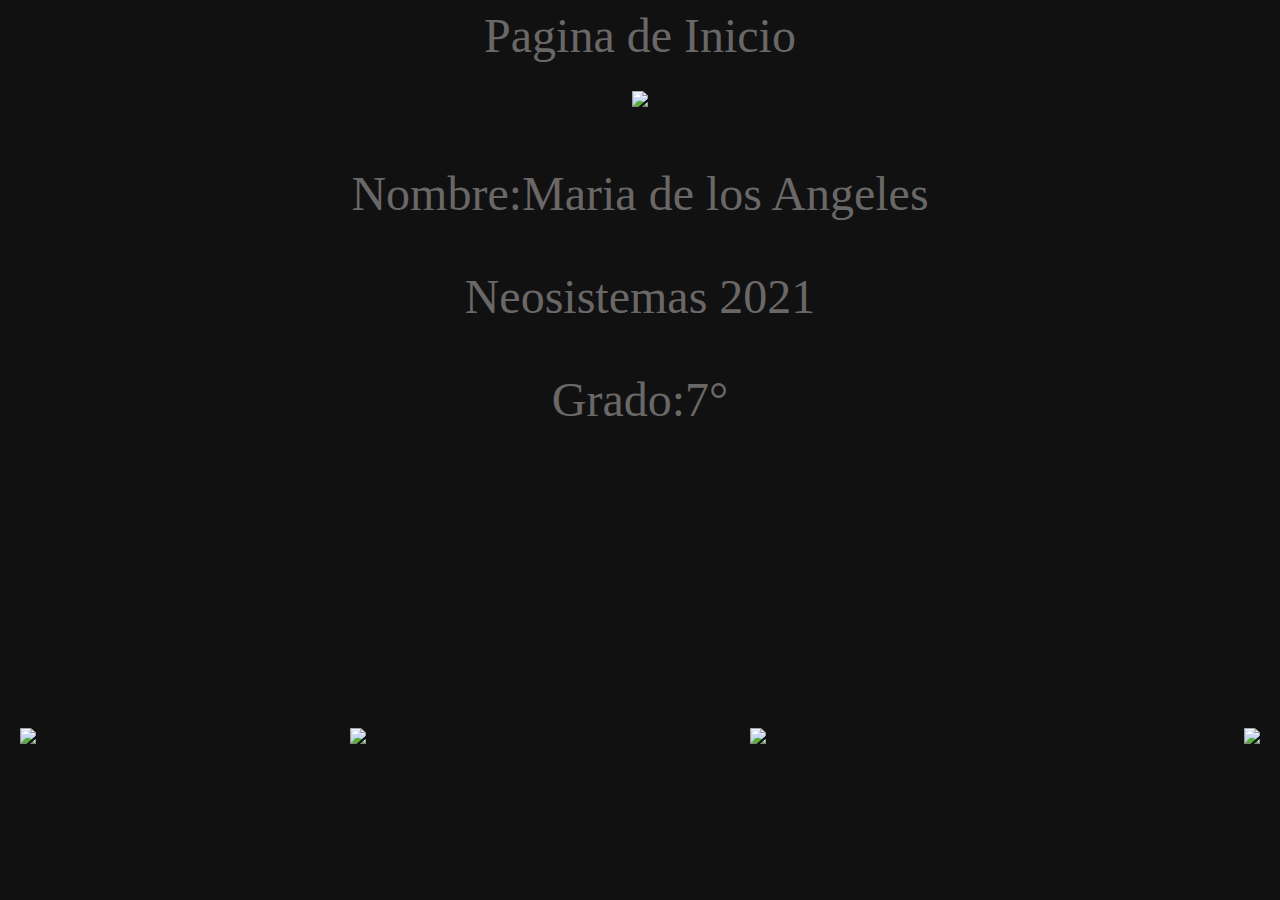
==== index.html @ 0d28a339 "Add files via upload" ====
<!DOCTYPE html>
<html>
<head>
	<font color="#6A6767">
		<font size="20">
		<center>Pagina de Inicio</center>
		<body bgcolor="#111111">
	<center>
		<img src="Icono.jpg">
	</center>
<div align="center">
	<font color="#6A6767">
    <font size="8">
	<p>Nombre:Maria de los Angeles</p>
	<p>Neosistemas 2021</p>
	<p>Grado:7°</p>
</div>

 <body> <div style="position: absolute; left: 20px; top: 700px">
        <a href="Periodo1.html"><img src="Boton primer periodo.png"></a></div></body>
 <body> <div style="position: absolute; left: 350px; top: 700px">
        <a href="Periodo2.html"><img src="Boton segundo periodo.png"></a></div></body>
 <body> <div style="position: absolute; left: 750px; top: 700px">
        <a href="Periodo3.html"><img src="Boton tercer periodo.png"></a></div></body>
 <body> <div style="position: absolute; right: 20px; top: 700px">
        <a href="Periodo4.html"><img src="Boton cuarto periodo.png"></a></div></body>
</head>
<body>

</body>
</html>
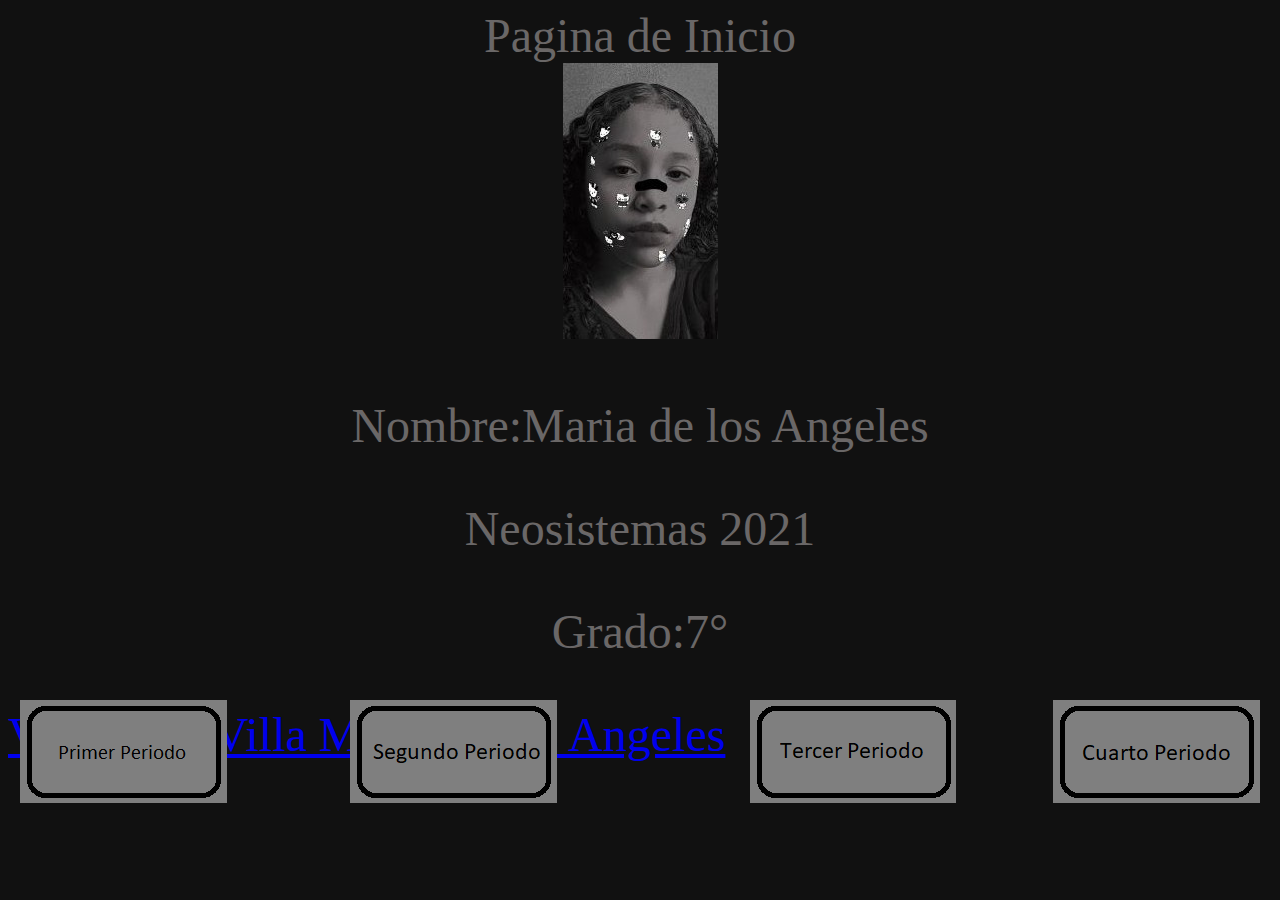
==== commit 73a35d8e: "Add files via upload" ====
--- a/index.html
+++ b/index.html
@@ -26,6 +26,6 @@
         <a href="Periodo4.html"><img src="Boton cuarto periodo.png"></a></div></body>
 </head>
 <body>
-
+<a href="https://mxrixangelesv.github.io/Semana1-PagWeb/">Velasquez Villa Maria de los Angeles</a><br>
 </body>
 </html>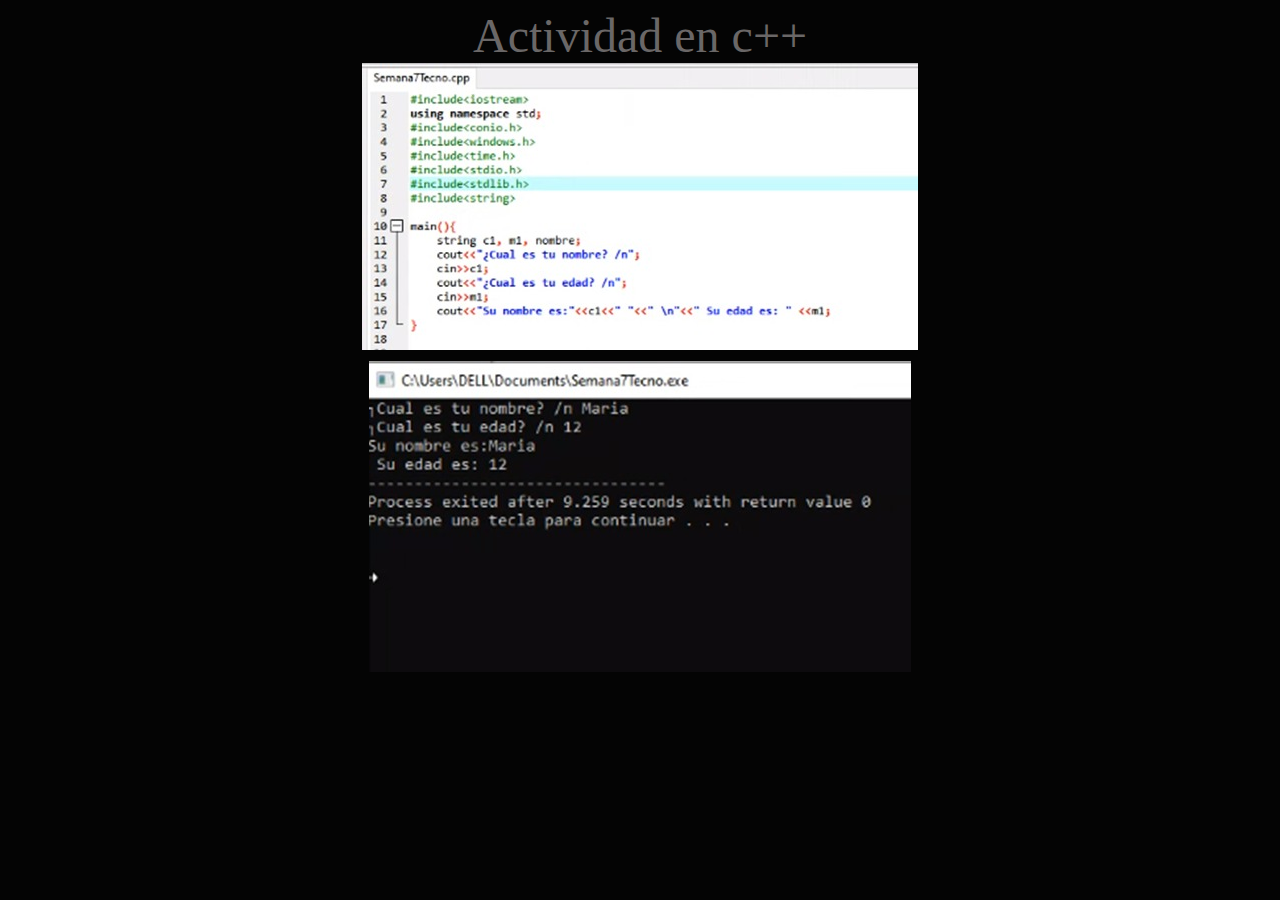
==== commit 107bd0db: "Add files via upload" ====
--- a/index.html
+++ b/index.html
@@ -2,30 +2,13 @@
 <html>
 <head>
 	<font color="#6A6767">
-		<font size="20">
-		<center>Pagina de Inicio</center>
-		<body bgcolor="#111111">
+		 <font size="24" face="Cooper Black">
+		<center>Actividad en c++</center>
+</head>
+<body bgcolor="#040404">
 	<center>
-		<img src="Icono.jpg">
+		<img src="Algoritmo c++.jpeg">
 	</center>
-<div align="center">
-	<font color="#6A6767">
-    <font size="8">
-	<p>Nombre:Maria de los Angeles</p>
-	<p>Neosistemas 2021</p>
-	<p>Grado:7°</p>
-</div>
-
- <body> <div style="position: absolute; left: 20px; top: 700px">
-        <a href="Periodo1.html"><img src="Boton primer periodo.png"></a></div></body>
- <body> <div style="position: absolute; left: 350px; top: 700px">
-        <a href="Periodo2.html"><img src="Boton segundo periodo.png"></a></div></body>
- <body> <div style="position: absolute; left: 750px; top: 700px">
-        <a href="Periodo3.html"><img src="Boton tercer periodo.png"></a></div></body>
- <body> <div style="position: absolute; right: 20px; top: 700px">
-        <a href="Periodo4.html"><img src="Boton cuarto periodo.png"></a></div></body>
-</head>
-<body>
-<a href="https://mxrixangelesv.github.io/Semana1-PagWeb/">Velasquez Villa Maria de los Angeles</a><br>
-</body>
-</html>+	<center>
+		<img src="Algoritmo semana 7.jpeg">
+	</center>
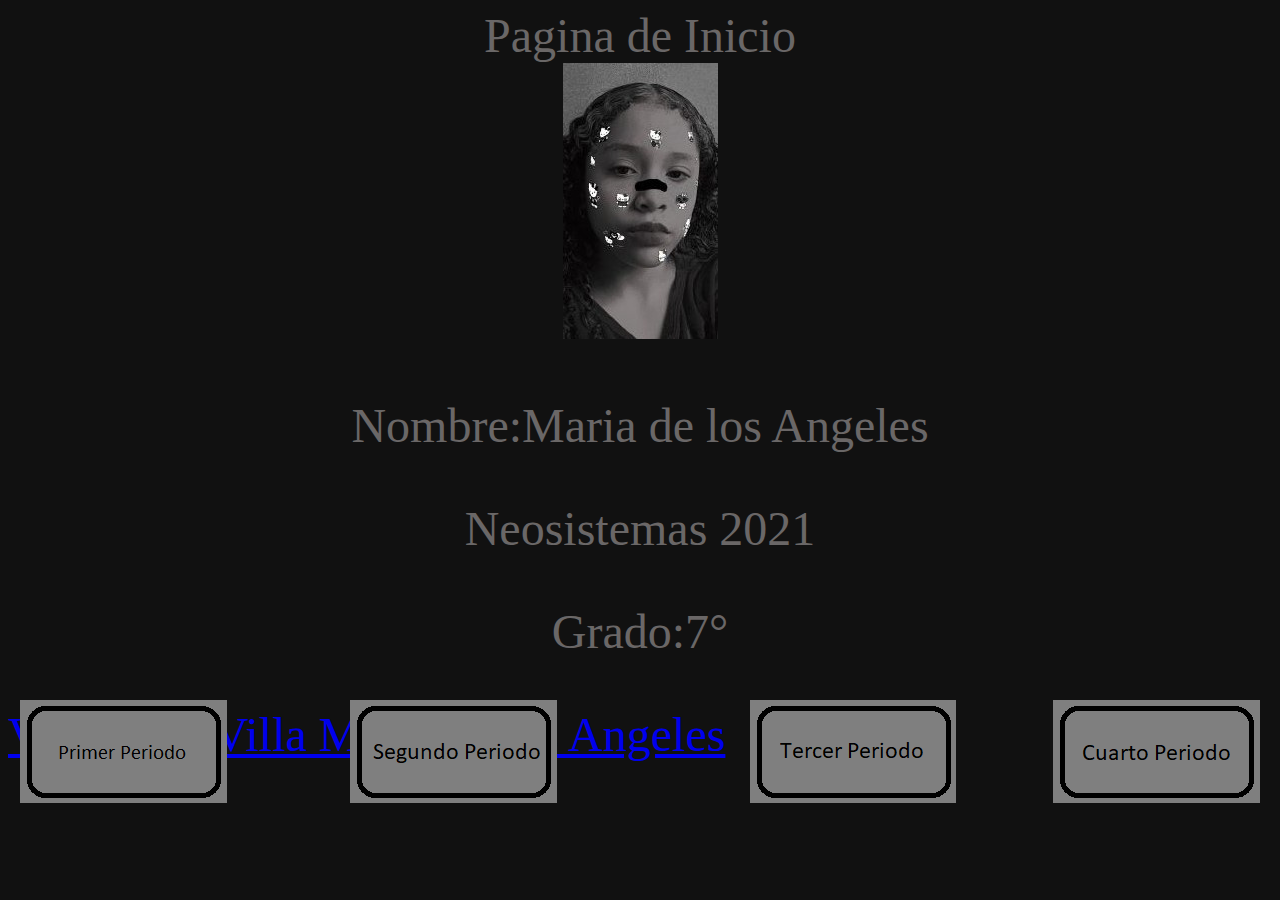
==== commit f494326b: "Add files via upload" ====
--- a/index.html
+++ b/index.html
@@ -2,13 +2,30 @@
 <html>
 <head>
 	<font color="#6A6767">
-		 <font size="24" face="Cooper Black">
-		<center>Actividad en c++</center>
+		<font size="20">
+		<center>Pagina de Inicio</center>
+		<body bgcolor="#111111">
+	<center>
+		<img src="Icono.jpg">
+	</center>
+<div align="center">
+	<font color="#6A6767">
+    <font size="8">
+	<p>Nombre:Maria de los Angeles</p>
+	<p>Neosistemas 2021</p>
+	<p>Grado:7°</p>
+</div>
+
+ <body> <div style="position: absolute; left: 20px; top: 700px">
+        <a href="Periodo1.html"><img src="Boton primer periodo.png"></a></div></body>
+ <body> <div style="position: absolute; left: 350px; top: 700px">
+        <a href="Periodo2.html"><img src="Boton segundo periodo.png"></a></div></body>
+ <body> <div style="position: absolute; left: 750px; top: 700px">
+        <a href="Periodo3.html"><img src="Boton tercer periodo.png"></a></div></body>
+ <body> <div style="position: absolute; right: 20px; top: 700px">
+        <a href="Periodo4.html"><img src="Boton cuarto periodo.png"></a></div></body>
 </head>
-<body bgcolor="#040404">
-	<center>
-		<img src="Algoritmo c++.jpeg">
-	</center>
-	<center>
-		<img src="Algoritmo semana 7.jpeg">
-	</center>
+<body>
+<a href="https://mxrixangelesv.github.io/Semana1-PagWeb/">Velasquez Villa Maria de los Angeles</a><br>
+</body>
+</html>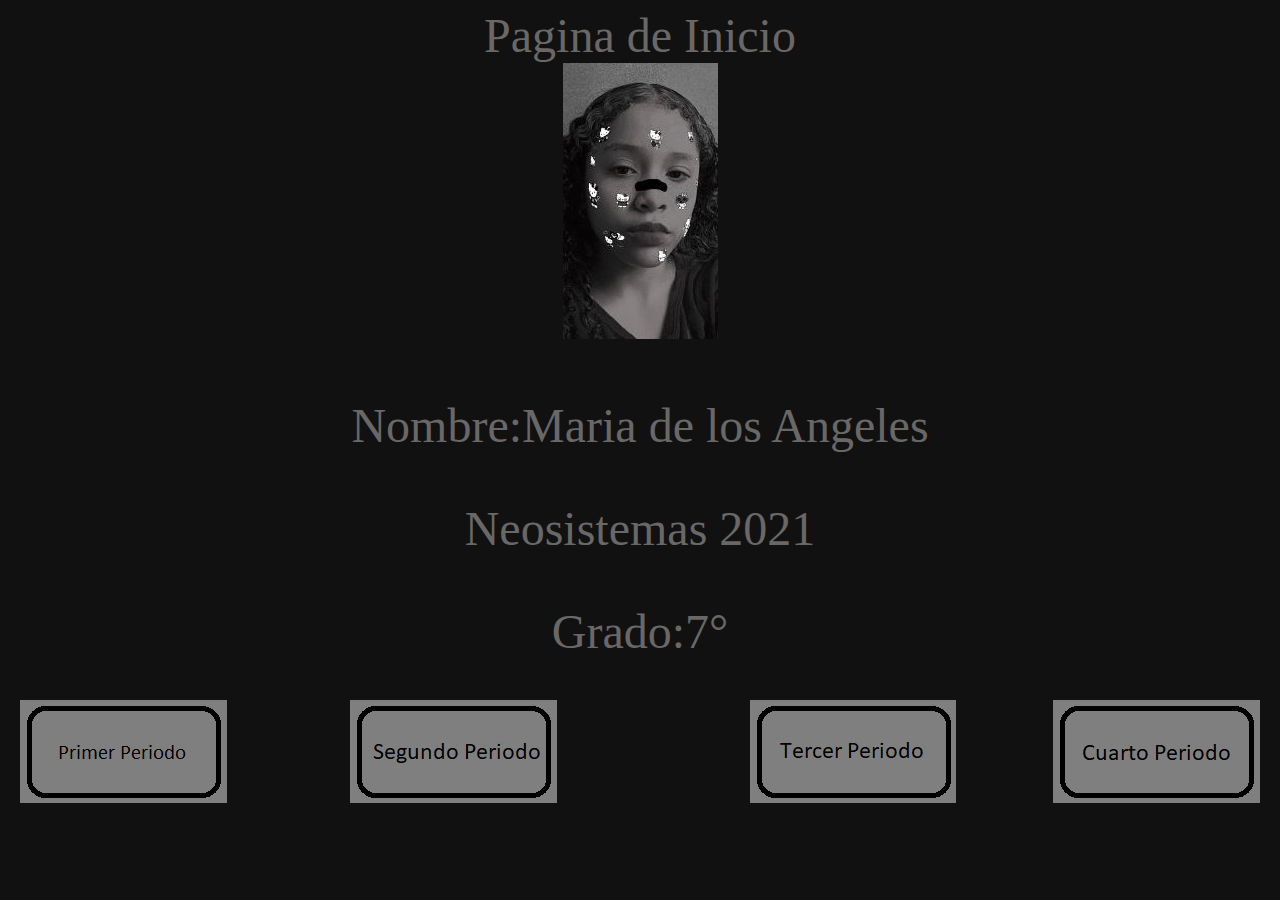
==== commit 34825719: "Add files via upload" ====
--- a/index.html
+++ b/index.html
@@ -2,7 +2,7 @@
 <html>
 <head>
 	<font color="#6A6767">
-		<font size="20">
+		<font size="20" face="Cooper Black">
 		<center>Pagina de Inicio</center>
 		<body bgcolor="#111111">
 	<center>
@@ -26,6 +26,6 @@
         <a href="Periodo4.html"><img src="Boton cuarto periodo.png"></a></div></body>
 </head>
 <body>
-<a href="https://mxrixangelesv.github.io/Semana1-PagWeb/">Velasquez Villa Maria de los Angeles</a><br>
+
 </body>
 </html>